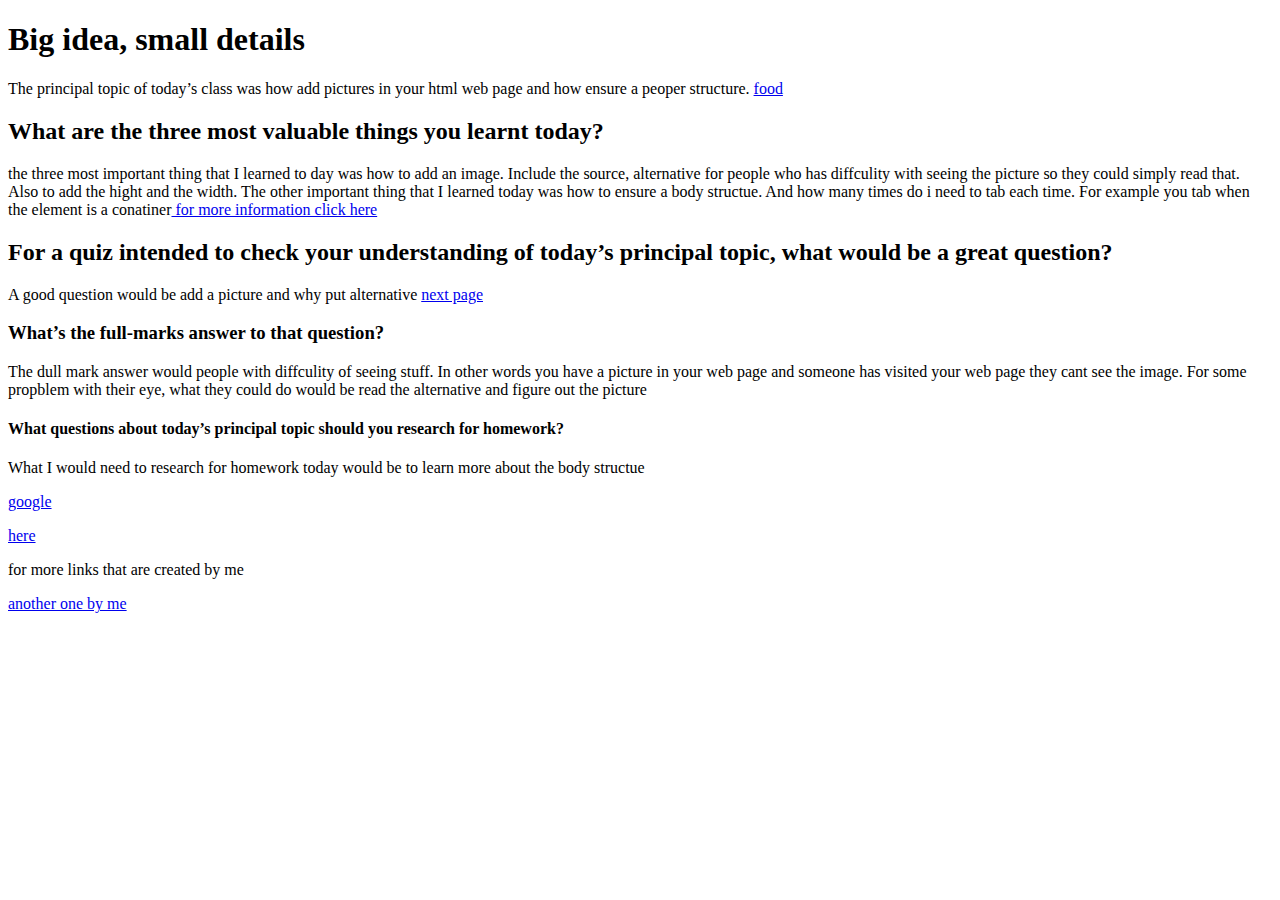
==== Big_idea_small_Details.html @ c73c20fb "Update Big_idea_small_Details.html" ====
<!doctype html>
<html lang="en-us">
	<head>
		<meta charset="UTF-8">
		<title>my 1st page</title>
		<link href="css2.css" rel="stylesheet" type="text/css">
	</head>
	<body>
		<h1>Big idea, small details</h1>
		<p>The principal topic of today’s class was how add pictures in your html web page and how ensure a peoper structure.  <a href="sana/food.html"> food </a> </p>
		<h2>What are the three most valuable things you learnt today?</h2> 
		<p> the three most important thing that I learned to day was how to add an image. Include the source, alternative for people who has diffculity with seeing the picture so they could simply read that. Also to add the hight and the width. The other important thing that I learned today was how to ensure a body structue. And how many times do i need to tab each time. For example you tab when the element is a conatiner<a href="newpage.html"> for more information click here</a> </p>
		<h2>For a quiz intended to check your understanding of today’s principal topic, what would be a great question?</h2>
		<p> A good question would be add a picture and why put alternative <a href="http://touque.ca/EC/WWW/page_mechanics/A0009.html#intrapageLinksExample"> next page </a></p>
		<h3>What’s the full-marks answer to that question?</h3>
		<p> The dull mark answer would people with diffculity of seeing stuff. In other words you have a picture in your web page and someone has visited your web page they cant see the image. For some propblem with their eye, what they could do would be read the alternative and figure out the picture</p>
		<h4>What questions about today’s principal topic should you research for homework?</h4>
		<p>What I would need to research for homework today would be to learn more about the body structue</p>
		<a href="https://www.google.ca/?gfe_rd=cr&ei=ov6cWLqENeuM8QfggKGQCw">google</a>
		<p> <a href="sana/food.html"> here</a></p>
		<p> for more links that are created by me </p>
		<a href="02.html"> another one by me</a>
	</body>
 </html>
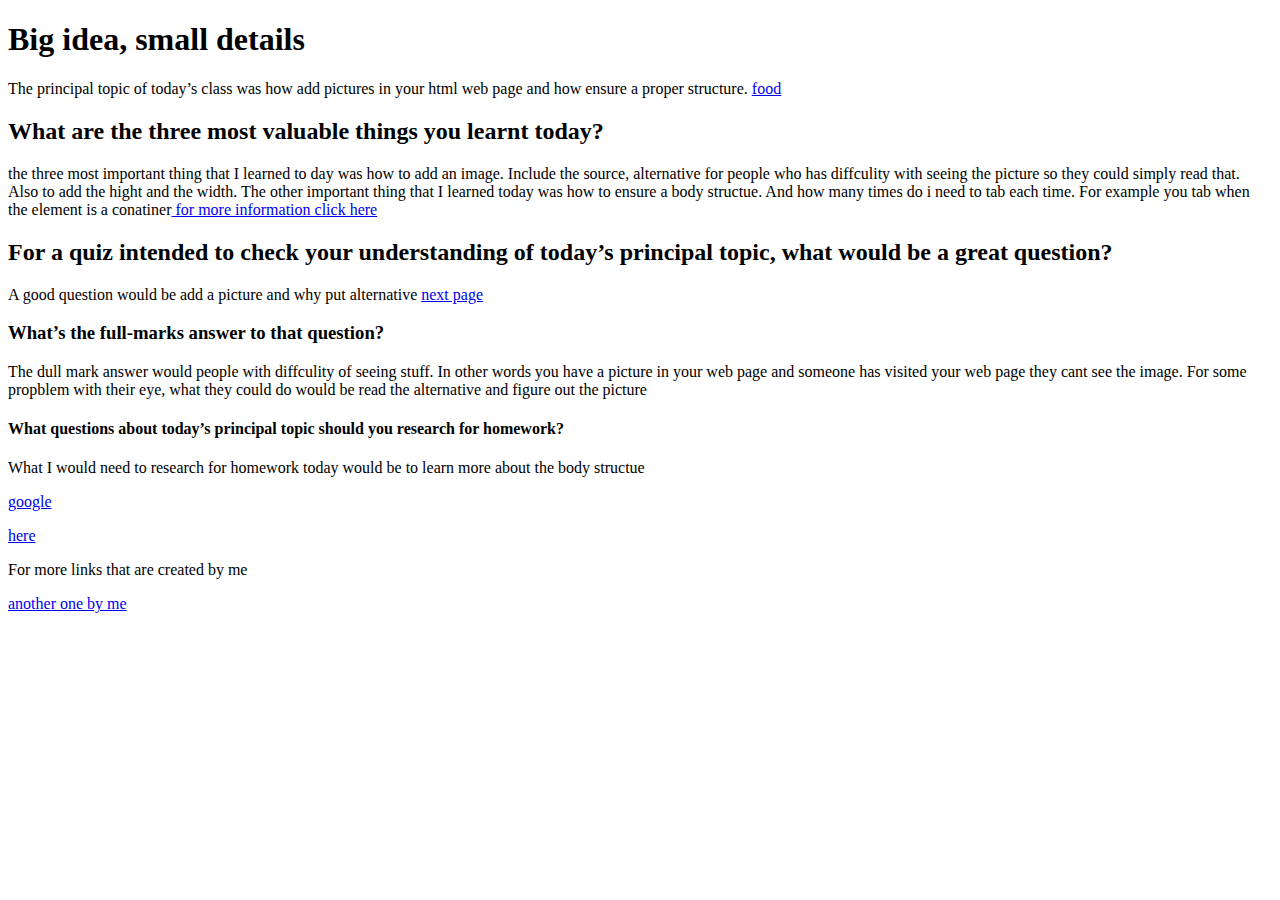
==== commit b423837d: "Update Big_idea_small_Details.html" ====
--- a/Big_idea_small_Details.html
+++ b/Big_idea_small_Details.html
@@ -3,11 +3,11 @@
 	<head>
 		<meta charset="UTF-8">
 		<title>my 1st page</title>
-		<link href="css2.css" rel="stylesheet" type="text/css">
+		<link href="big_ideas.css" rel="stylesheet" type="text/css">
 	</head>
 	<body>
 		<h1>Big idea, small details</h1>
-		<p>The principal topic of today’s class was how add pictures in your html web page and how ensure a peoper structure.  <a href="sana/food.html"> food </a> </p>
+		<p>The principal topic of today’s class was how add pictures in your html web page and how ensure a proper structure.  <a href="sana/food.html"> food </a> </p>
 		<h2>What are the three most valuable things you learnt today?</h2> 
 		<p> the three most important thing that I learned to day was how to add an image. Include the source, alternative for people who has diffculity with seeing the picture so they could simply read that. Also to add the hight and the width. The other important thing that I learned today was how to ensure a body structue. And how many times do i need to tab each time. For example you tab when the element is a conatiner<a href="newpage.html"> for more information click here</a> </p>
 		<h2>For a quiz intended to check your understanding of today’s principal topic, what would be a great question?</h2>
@@ -18,7 +18,7 @@
 		<p>What I would need to research for homework today would be to learn more about the body structue</p>
 		<a href="https://www.google.ca/?gfe_rd=cr&ei=ov6cWLqENeuM8QfggKGQCw">google</a>
 		<p> <a href="sana/food.html"> here</a></p>
-		<p> for more links that are created by me </p>
+		<p> For more links that are created by me </p>
 		<a href="02.html"> another one by me</a>
 	</body>
  </html>
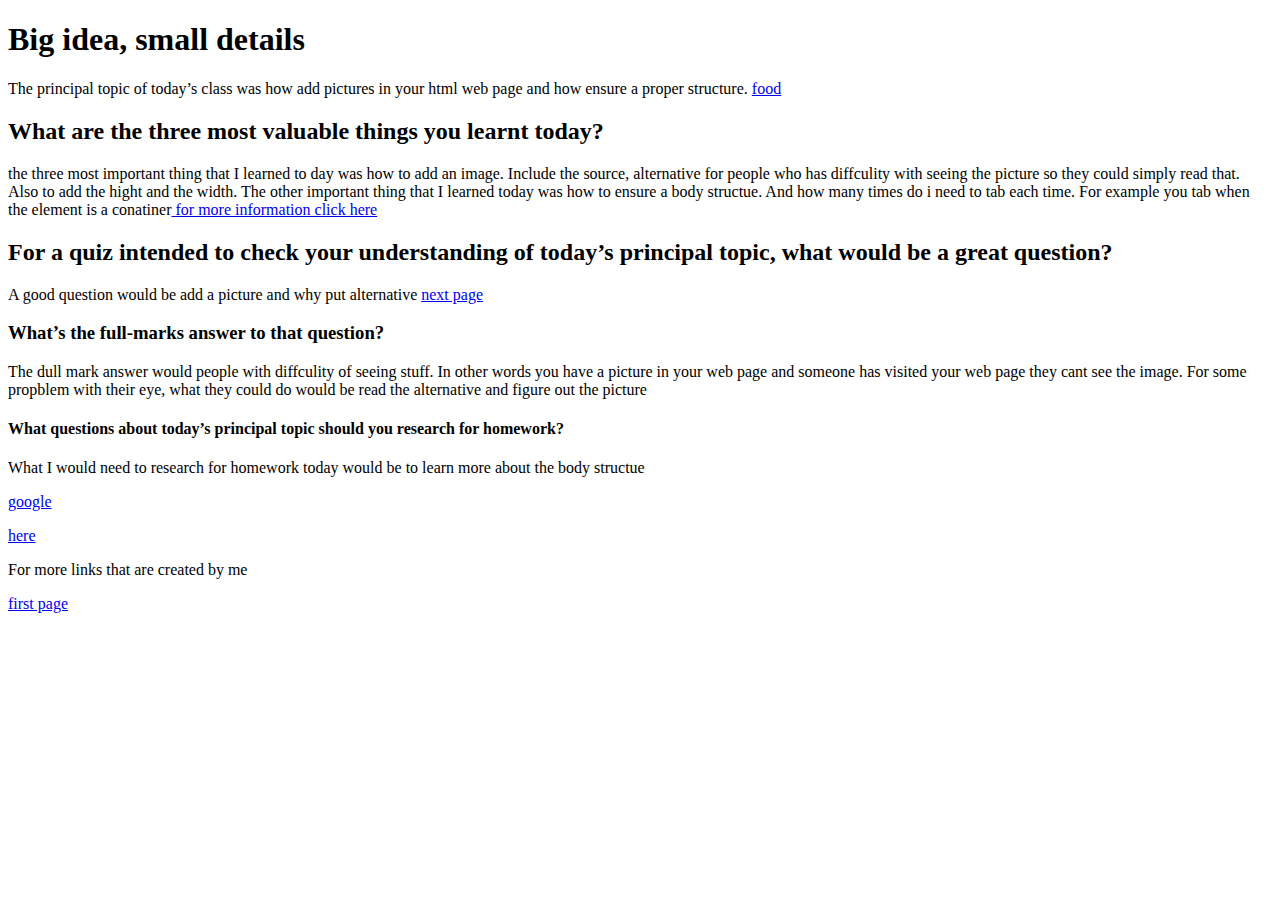
==== commit 510f3cf2: "Update Big_idea_small_Details.html" ====
--- a/Big_idea_small_Details.html
+++ b/Big_idea_small_Details.html
@@ -7,7 +7,7 @@
 	</head>
 	<body>
 		<h1>Big idea, small details</h1>
-		<p>The principal topic of today’s class was how add pictures in your html web page and how ensure a proper structure.  <a href="sana/food.html"> food </a> </p>
+		<p>The principal topic of today’s class was how add pictures in your html web page and how ensure a proper structure.  <a href="food.html"> food </a> </p>
 		<h2>What are the three most valuable things you learnt today?</h2> 
 		<p> the three most important thing that I learned to day was how to add an image. Include the source, alternative for people who has diffculity with seeing the picture so they could simply read that. Also to add the hight and the width. The other important thing that I learned today was how to ensure a body structue. And how many times do i need to tab each time. For example you tab when the element is a conatiner<a href="newpage.html"> for more information click here</a> </p>
 		<h2>For a quiz intended to check your understanding of today’s principal topic, what would be a great question?</h2>
@@ -19,6 +19,6 @@
 		<a href="https://www.google.ca/?gfe_rd=cr&ei=ov6cWLqENeuM8QfggKGQCw">google</a>
 		<p> <a href="sana/food.html"> here</a></p>
 		<p> For more links that are created by me </p>
-		<a href="02.html"> another one by me</a>
+		<a href="index.html">first page </a>
 	</body>
  </html>
